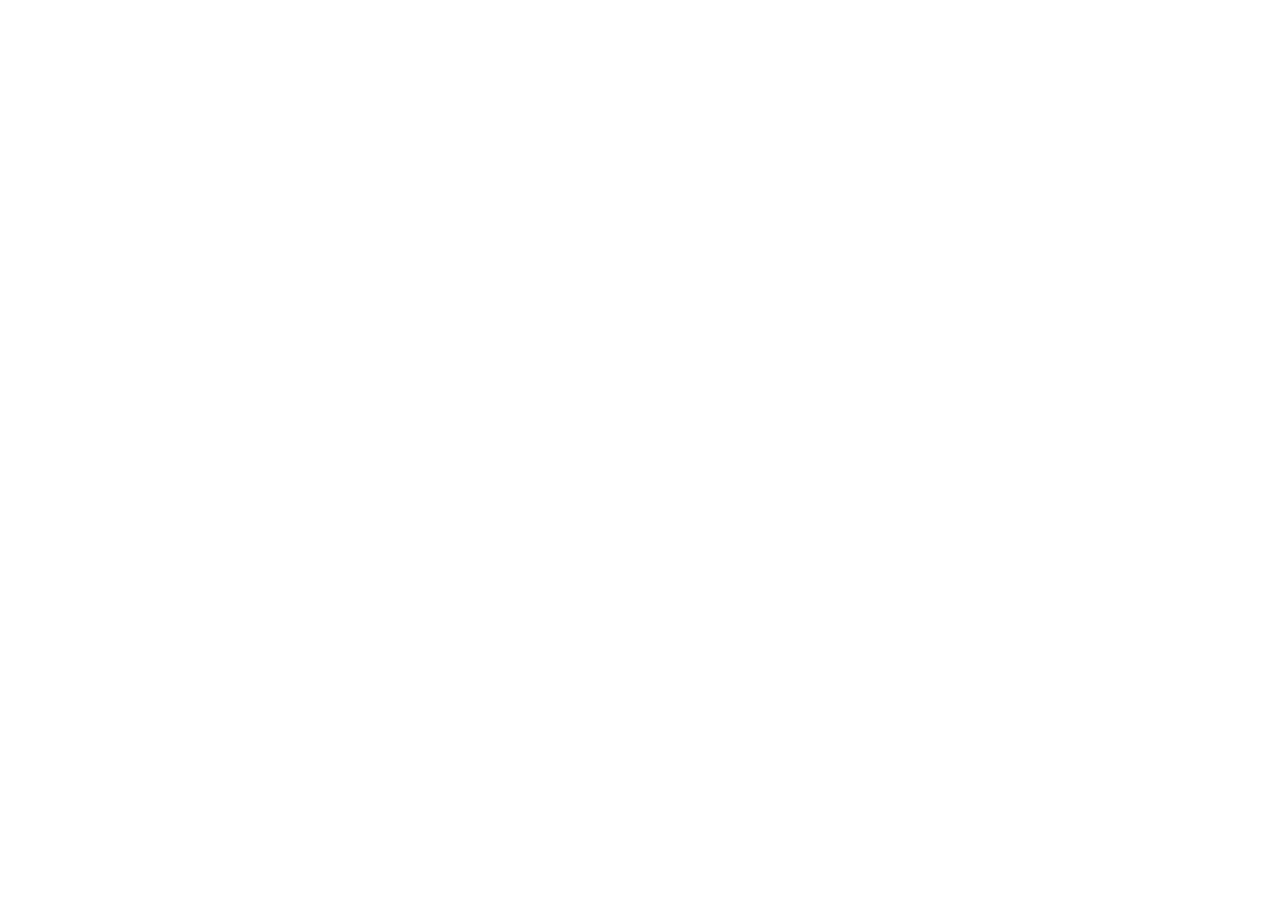
==== index.html @ e78f6317 "Css 선택자" ====
<!DOCTYPE html>
<html lang="en">
<head>
    <meta charset="UTF-8">
    <meta name="viewport" content="width=device-width, initial-scale=1.0">
    <title>Css 선택자</title>
</head>
<body>
    
</body>
</html>
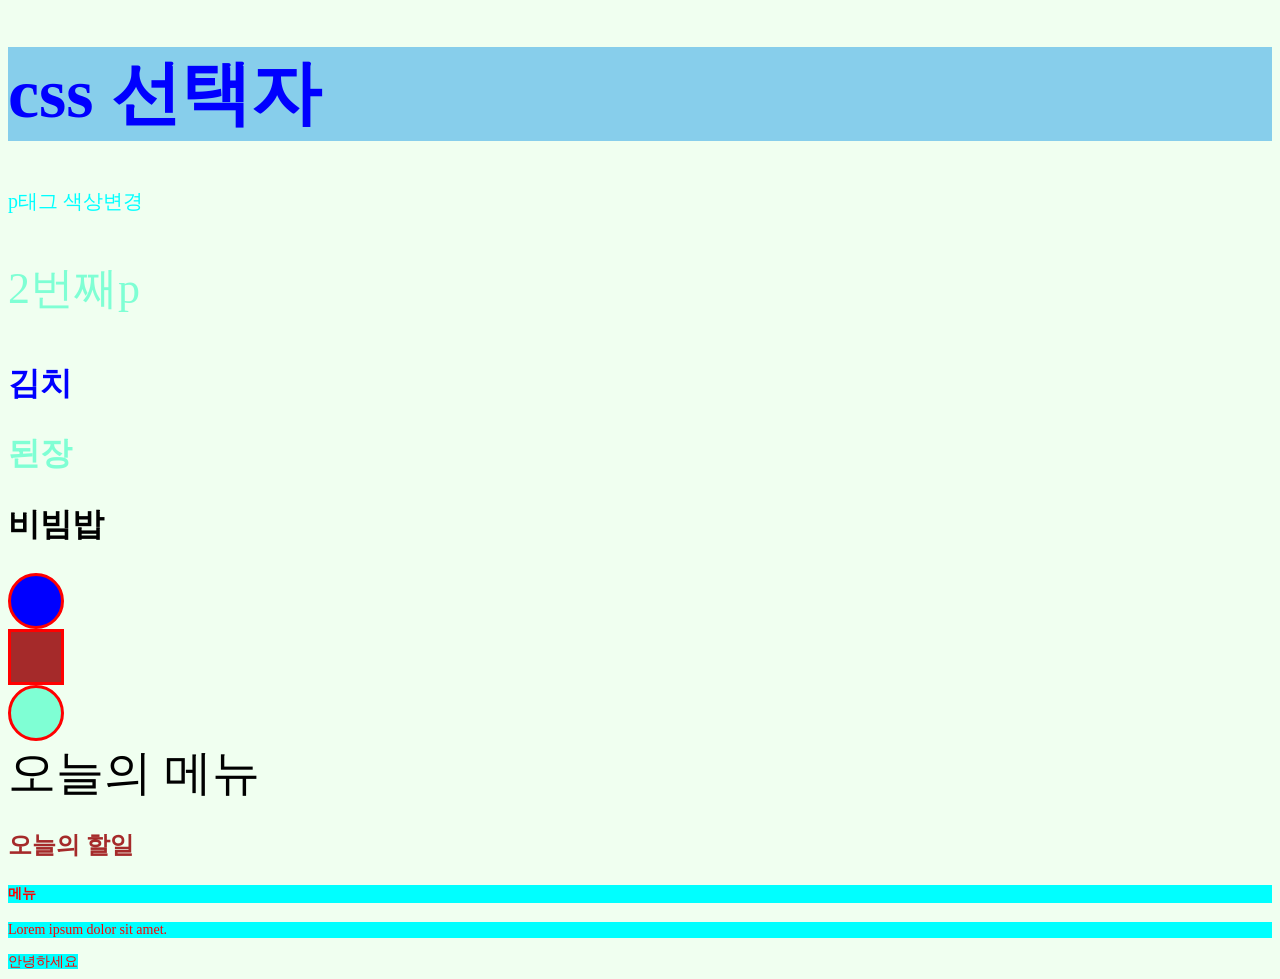
==== commit 2af3a17d: "css 자식선택자 , section" ====
--- a/index.html
+++ b/index.html
@@ -1,11 +1,27 @@
 <!DOCTYPE html>
 <html lang="en">
 <head>
+    <link rel="stylesheet" href="main.css">
     <meta charset="UTF-8">
     <meta name="viewport" content="width=device-width, initial-scale=1.0">
     <title>Css 선택자</title>
 </head>
 <body>
-    
+    <h1>css 선택자</h1>
+    <p>p태그 색상변경</p>
+    <p class="ip">2번째p</p>
+
+    <h2 id="ab">김치</h2>
+    <h2 class="abc">된장</h2>
+    <h2>비빔밥</h2>
+    <div class="box box1"></div>
+    <div class="box box2"></div>
+    <div class="box box3"></div>
+    <span id="title">오늘의 메뉴</span>
+    <p id="title2">오늘의 할일</p>
+    <h3 id="subTitle" class="subTitle"></h3>
+    <h4>메뉴</h4>
+    <p class="desc">Lorem ipsum dolor sit amet.</p>
+    <span class="smallTitle">안녕하세요</span>
 </body>
 </html>
--- a/main.css
+++ b/main.css
@@ -0,0 +1,35 @@
+/* 태그 선택자 */
+h1{color: blue; font-size: 70px;
+    background-color:skyblue;  
+} 
+p{color: aqua;
+    font-size: 20px;
+}
+.ip{color: aquamarine;
+    font-size: 44px;
+}
+body{background-color:honeydew;}
+h2{
+    font-size: 32px;
+}
+#ab{color: blue;}
+.abc{color: aquamarine;}
+.box{width: 50px;height: 50px;
+    background-color: aquamarine;
+    border: 3px solid red;
+}
+.box1{background-color: blue;
+     border-radius: 50%;}
+.box2{background-color: brown;}
+.box3{background-color: aquamarine;
+    border-radius: 50%;}
+#title{font-size: 48px;}
+#title2{color: brown;
+    font-size: 24px;
+    font-weight: bold;
+}
+h4{font-size: 14px;color:red;background-color: aqua;}
+.desc{
+    font-size: 14px;color:red;background-color: aqua;
+}
+.smallTitle{font-size: 14px;color:red;background-color: aqua;}
